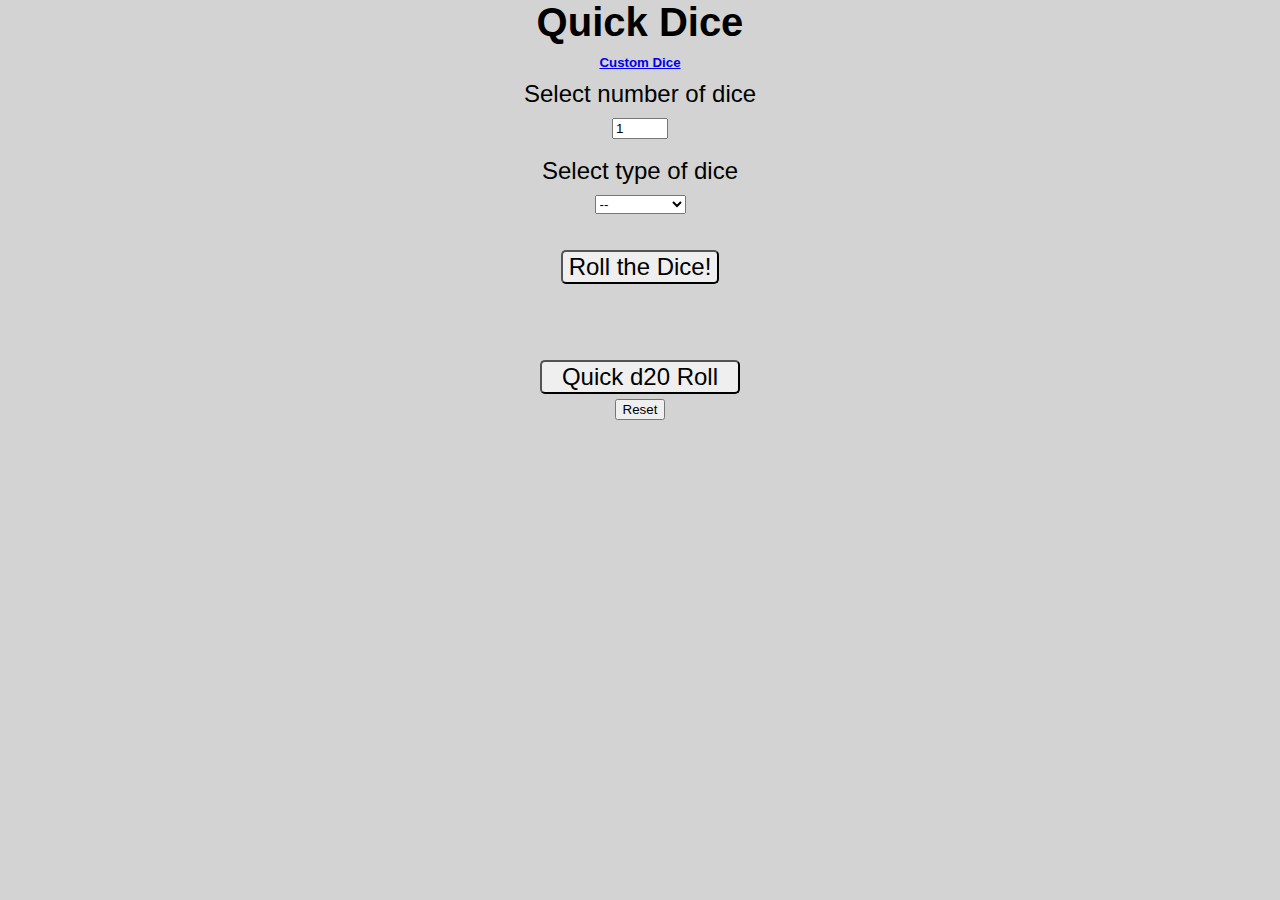
==== index.html @ 7245ab7f "minor interface update, add blank custom page, add sound" ====
<!DOCTYPE html>
<html lang="en">

<head>
    <meta charset="UTF-8">
    <meta name="viewport" content="width=device-width, initial-scale=1.0">
    <link rel="stylesheet" href="styles.css">
    <script type="module" src="./src/quick-dice.js"></script>
    <title>Dice Roller</title>
</head>

<body>
    <h1>Quick Dice</h1>
    <h5><a href="./custom-dice.html">Custom Dice</a></h5>
    <form id="form" action="">
        <label for="num-dice">Select number of dice</label>
        <input type="number" name="num-dice" id="num-dice" min="1" max="20" value="1">
        <br>
        <label for="num-sides">Select type of dice</label>
        <select name="num-sides" id="num-sides" form="form">
            <option value="">--</option>
            <option id="d4" value="4">Four Sided</option>
            <option id="d6" value="6">Six Sided</option>
            <option id="d8" value="8">Eight Sided</option>
            <option id="d10" value="10">Ten Sided</option>
            <option id="d12" value="12">12 Sided</option>
            <option id="d20" value="20">20 Sided</option>
            <option id="d100" value="100">100 Sided</option>
        </select>
        <br><br>
        <input type="submit" id="roll-dice" value="Roll the Dice!">
    </form>
    <br><br>
    <div id="results"></div>
    <br><br>
    <div id="quick-roll">
        <button id="quick-attack-roll">Quick d20 Roll</button>
    </div>
    <div id="attack-roll" hidden></div>
    <div id="reset-container">
        <button id="reset">Reset</button>
    </div>

</body>

</html>
---- styles.css ----
html {
    background-color: lightgrey;
    font-family: 'Open Sans', sans-serif;
    font-size: 16px;
    padding: 0;
    margin: 0;
}

body {
    margin: 0 auto;
    width: 90%;
}

h1 {
    text-align: center;
    font-size: 2.5rem;
    margin: 0;
}

h5 {
    text-align: center;
    margin: 10px 0;
}

#num-dice,
#num-sides {
    margin-top: 10px;
}

#results {
    display: flex;
    flex-wrap: wrap;
    align-items: center;
    gap: 10px;
    justify-content: center;
}

.roll {
    font-size: 4rem;
    border: 1px solid black;
    padding: 3px 20px;
    border-radius: 5px;
}

#roll-dice {
    font-size: 1.5rem;
    border-radius: 5px;
}

#form {
    margin: 0 auto;
    display: flex;
    align-items: center;
    flex-direction: column;
    width: 80%;
}

#quick-roll {
    margin: 0 auto;
    width: 200px;
    font-size: 2rem;
}

#quick-attack-roll {
    font-size: 1.5rem;
    border-radius: 5px;
    width: 200px;
}

#attack-roll {
    border: 1px solid black;
    border-radius: 5px;
    text-align: center;
    width: 200px;
    margin: 0 auto;
    font-size: 3rem;
}

#reset-container {
    margin-top: 5px;
    text-align: center;
}

label {
    font-size: 1.5rem;
}
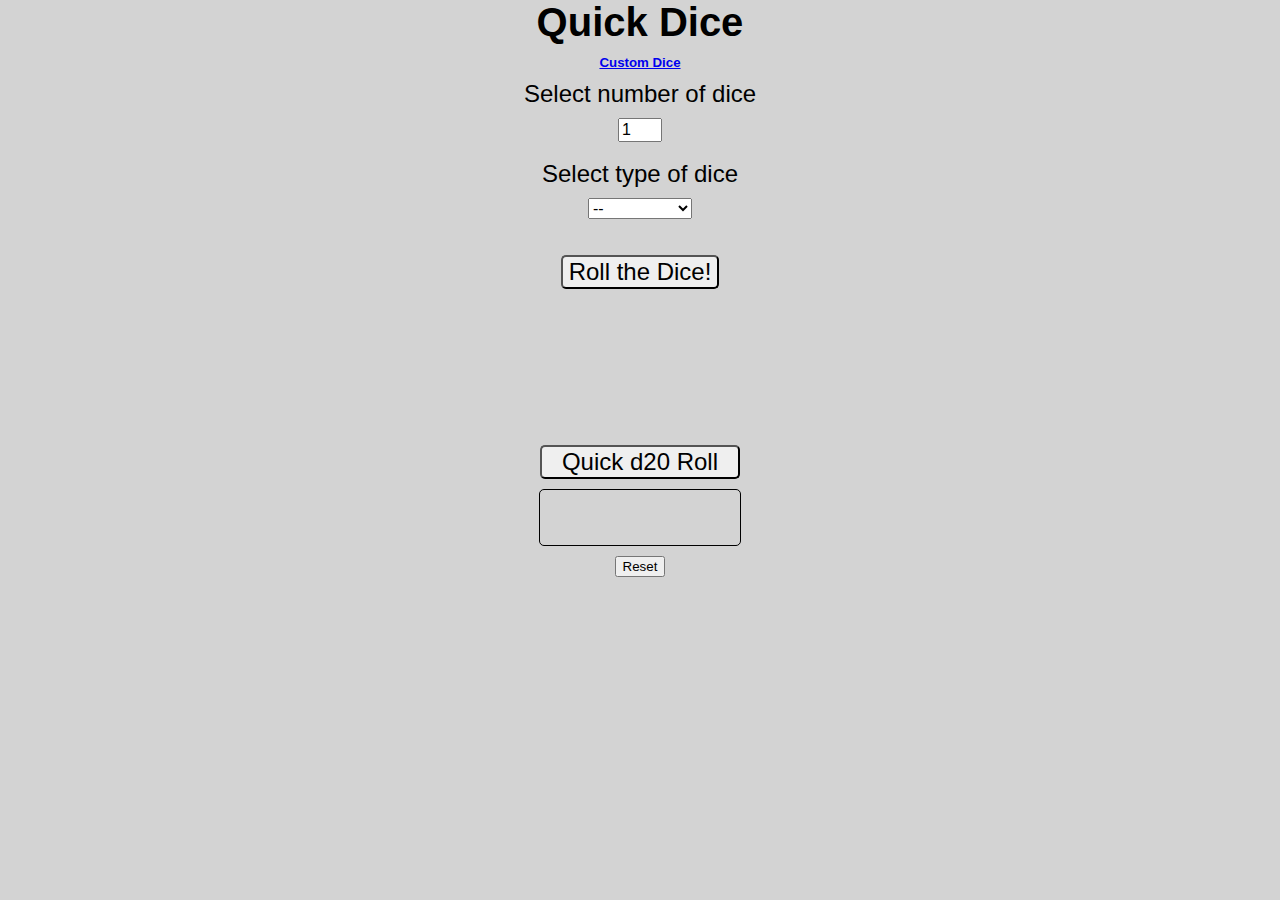
==== commit a653a8fd: "update usability by adding delay to result render, improve style, make custom rolls work sans persis" ====
--- a/index.html
+++ b/index.html
@@ -14,7 +14,7 @@
     <h5><a href="./custom-dice.html">Custom Dice</a></h5>
     <form id="form" action="">
         <label for="num-dice">Select number of dice</label>
-        <input type="number" name="num-dice" id="num-dice" min="1" max="20" value="1">
+        <input type="number" name="num-dice" id="num-dice" min="1" max="10" value="1">
         <br>
         <label for="num-sides">Select type of dice</label>
         <select name="num-sides" id="num-sides" form="form">
@@ -36,7 +36,7 @@
     <div id="quick-roll">
         <button id="quick-attack-roll">Quick d20 Roll</button>
     </div>
-    <div id="attack-roll" hidden></div>
+    <div id="attack-roll"></div>
     <div id="reset-container">
         <button id="reset">Reset</button>
     </div>
--- a/styles.css
+++ b/styles.css
@@ -22,12 +22,20 @@
     margin: 10px 0;
 }
 
+#num-dice {
+    width: 36px;
+}
+
 #num-dice,
-#num-sides {
+#num-sides,
+#dice-name,
+#modifier {
     margin-top: 10px;
+    font-size: 1rem;
 }
 
 #results {
+    height: 80px;
     display: flex;
     flex-wrap: wrap;
     align-items: center;
@@ -36,13 +44,16 @@
 }
 
 .roll {
-    font-size: 4rem;
+    font-size: 3.5rem;
     border: 1px solid black;
     padding: 3px 20px;
     border-radius: 5px;
+    max-width: 80px;
+    text-align: center;
 }
 
-#roll-dice {
+#roll-dice,
+#create-custom {
     font-size: 1.5rem;
     border-radius: 5px;
 }
@@ -71,8 +82,9 @@
     border: 1px solid black;
     border-radius: 5px;
     text-align: center;
+    height: 55px;
     width: 200px;
-    margin: 0 auto;
+    margin: 10px auto;
     font-size: 3rem;
 }
 
@@ -83,4 +95,87 @@
 
 label {
     font-size: 1.5rem;
+}
+
+#custom-header {
+    border-bottom: 1px solid black;
+    margin-bottom: 0;
+}
+
+#custom-form,
+#roll-list {
+    display: inline-block;
+    width: 50%;
+}
+
+#custom-form {
+    float: left;
+    width: 50%;
+}
+
+#custom-roll-name {
+    text-decoration: underline;
+}
+
+.custom-roll-button {
+    font-size: 1.5rem;
+    margin: 5px 0;
+}
+
+.saved-roll {
+    border-bottom: 1px solid black;
+    display: flex;
+    justify-content: space-between;
+    align-items: center;
+}
+
+.saved-roll-attributes {
+    width: 60%;
+}
+
+.saved-roll-attributes > p {
+    font-size: 1.2rem;
+    margin: 5px 0;
+    width: 70%;
+}
+
+.custom-roll-box {
+    margin: 10px 0;
+}
+
+@media only screen and (max-width: 920px) {
+    #results {
+        height: 160px;
+    }
+
+    #custom-form,
+    #roll-list {
+        margin: 0 auto;
+        display: flex;
+        flex-direction: column;
+        align-items: center;
+        width: 95%;
+    }
+
+    .saved-roll {
+        width: 100%;
+    }
+
+    .saved-roll-attributes {
+        width: 60%;
+    }
+
+    /* .saved-roll-attributes > p {
+        font-size: 1rem;
+        margin: 5px 0;
+    } */
+
+    .roll {
+        font-size: 3rem;
+        border: 1px solid black;
+        padding: 3px 20px;
+        border-radius: 5px;
+        max-width: 80px;
+        text-align: center;
+    }
 }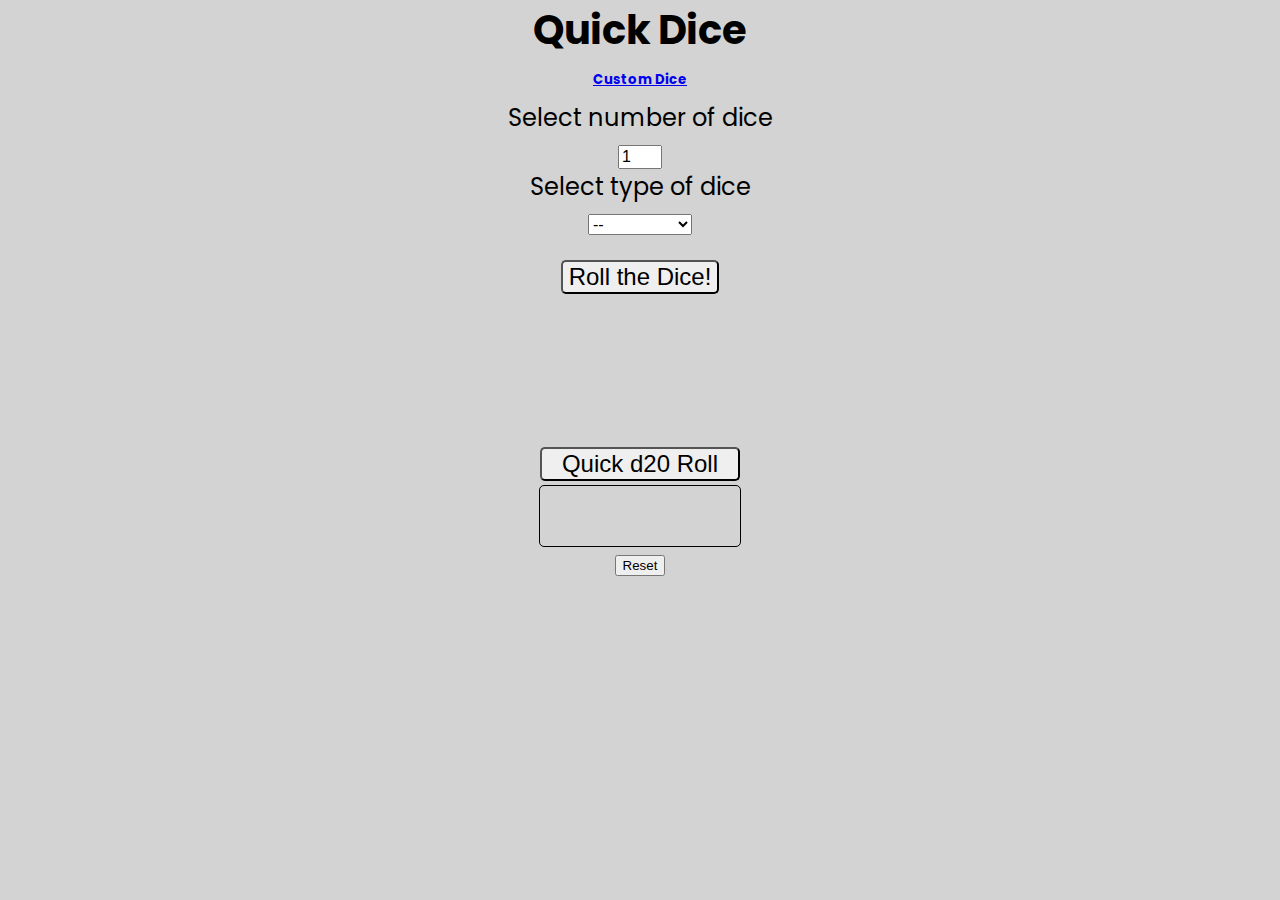
==== commit cc59db2e: "clean up css and scripts after changes to roll behaviour" ====
--- a/index.html
+++ b/index.html
@@ -5,7 +5,11 @@
     <meta charset="UTF-8">
     <meta name="viewport" content="width=device-width, initial-scale=1.0">
     <link rel="stylesheet" href="styles.css">
+    <link rel="preconnect" href="https://fonts.googleapis.com">
+    <link rel="preconnect" href="https://fonts.gstatic.com" crossorigin>
+    <link href="https://fonts.googleapis.com/css2?family=Poppins&display=swap" rel="stylesheet">
     <script type="module" src="./src/quick-dice.js"></script>
+    <script type="module" src="./src/dupe-name-check.js"></script>
     <title>Dice Roller</title>
 </head>
 
@@ -15,7 +19,6 @@
     <form id="form" action="">
         <label for="num-dice">Select number of dice</label>
         <input type="number" name="num-dice" id="num-dice" min="1" max="10" value="1">
-        <br>
         <label for="num-sides">Select type of dice</label>
         <select name="num-sides" id="num-sides" form="form">
             <option value="">--</option>
@@ -27,12 +30,12 @@
             <option id="d20" value="20">20 Sided</option>
             <option id="d100" value="100">100 Sided</option>
         </select>
-        <br><br>
+        <br>
         <input type="submit" id="roll-dice" value="Roll the Dice!">
     </form>
-    <br><br>
+    <br>
     <div id="results"></div>
-    <br><br>
+    <br>
     <div id="quick-roll">
         <button id="quick-attack-roll">Quick d20 Roll</button>
     </div>
--- a/styles.css
+++ b/styles.css
@@ -1,6 +1,6 @@
 html {
     background-color: lightgrey;
-    font-family: 'Open Sans', sans-serif;
+    font-family: 'Poppins', sans-serif;
     font-size: 16px;
     padding: 0;
     margin: 0;
@@ -35,16 +35,13 @@
 }
 
 #results {
-    height: 80px;
-    display: flex;
-    flex-wrap: wrap;
-    align-items: center;
-    gap: 10px;
-    justify-content: center;
+    height: 93px;
 }
 
 .roll {
+    margin: 0 auto;
     font-size: 3.5rem;
+    background-color: white;
     border: 1px solid black;
     padding: 3px 20px;
     border-radius: 5px;
@@ -82,10 +79,10 @@
     border: 1px solid black;
     border-radius: 5px;
     text-align: center;
-    height: 55px;
+    height: 60px;
     width: 200px;
-    margin: 10px auto;
-    font-size: 3rem;
+    margin: 0 auto;
+    font-size: 2.5rem;
 }
 
 #reset-container {
@@ -115,6 +112,17 @@
 
 #custom-roll-name {
     text-decoration: underline;
+}
+
+.delete-custom-roll {
+    position: absolute;
+    top: 0;
+    right: 0;
+    border: 0;
+}
+
+.delete-custom-roll:hover, .custom-roll-button:hover, #create-custom:hover, #roll-dice:hover, #quick-attack-roll:hover {
+    cursor: pointer;
 }
 
 .custom-roll-button {
@@ -127,6 +135,7 @@
     display: flex;
     justify-content: space-between;
     align-items: center;
+    position: relative;
 }
 
 .saved-roll-attributes {
@@ -151,18 +160,31 @@
     #custom-form,
     #roll-list {
         margin: 0 auto;
+        padding: 0;
         display: flex;
         flex-direction: column;
         align-items: center;
         width: 95%;
     }
 
+    #custom-form {
+        float: none;
+    }
+
+    #custom-form > p {
+        font-size: 1rem;
+    }
+
     .saved-roll {
         width: 100%;
     }
 
     .saved-roll-attributes {
         width: 60%;
+    }
+
+    .saved-roll-attributes > p {
+        font-size: 1rem;
     }
 
     /* .saved-roll-attributes > p {
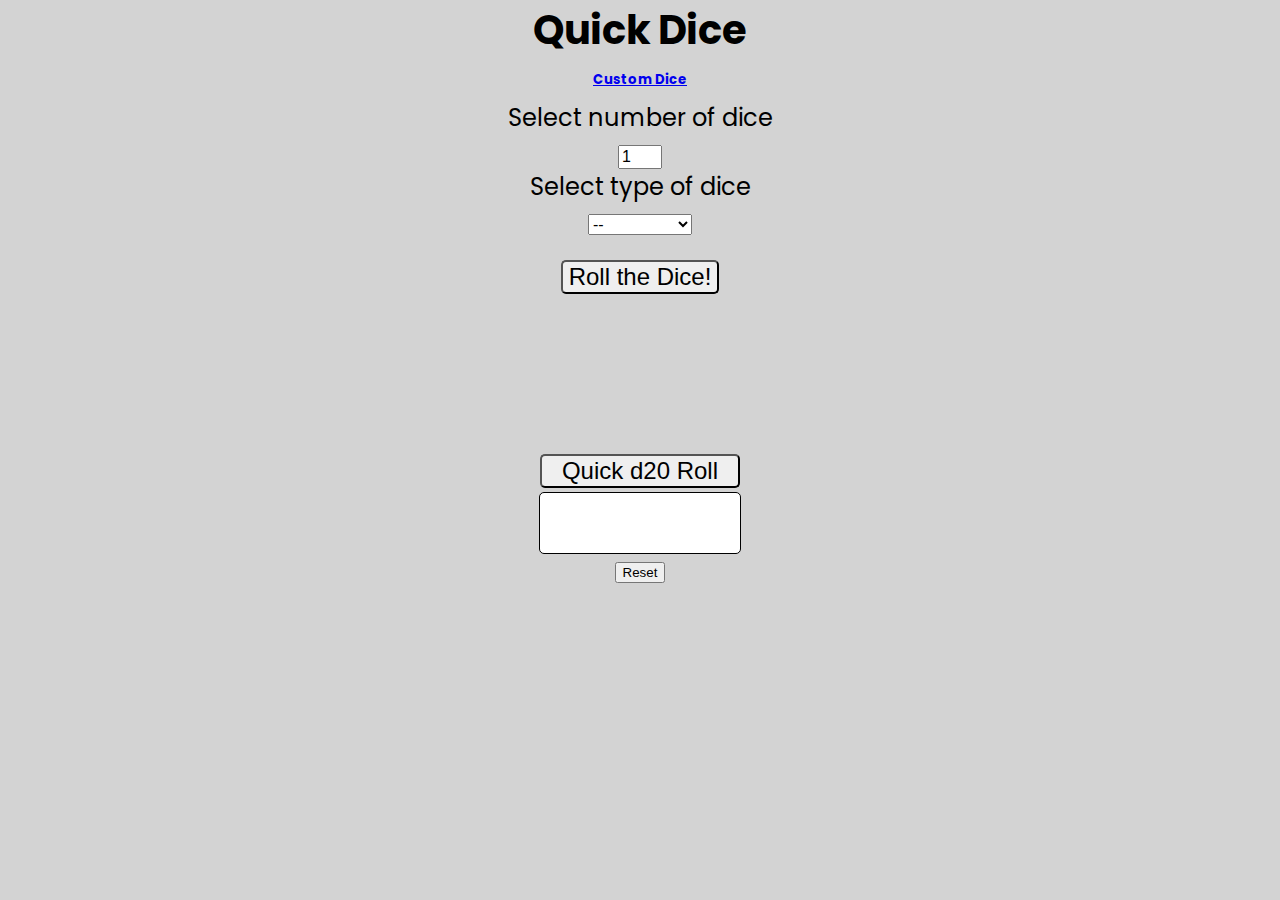
==== commit 94a440cc: "add persistent custom rolls with localStorage" ====
--- a/index.html
+++ b/index.html
@@ -9,7 +9,6 @@
     <link rel="preconnect" href="https://fonts.gstatic.com" crossorigin>
     <link href="https://fonts.googleapis.com/css2?family=Poppins&display=swap" rel="stylesheet">
     <script type="module" src="./src/quick-dice.js"></script>
-    <script type="module" src="./src/dupe-name-check.js"></script>
     <title>Dice Roller</title>
 </head>
 
--- a/styles.css
+++ b/styles.css
@@ -1,3 +1,5 @@
+/* general */
+
 html {
     background-color: lightgrey;
     font-family: 'Poppins', sans-serif;
@@ -35,7 +37,7 @@
 }
 
 #results {
-    height: 93px;
+    height: 100px;
 }
 
 .roll {
@@ -45,7 +47,7 @@
     border: 1px solid black;
     padding: 3px 20px;
     border-radius: 5px;
-    max-width: 80px;
+    max-width: 85px;
     text-align: center;
 }
 
@@ -77,6 +79,7 @@
 
 #attack-roll {
     border: 1px solid black;
+    background-color: white;
     border-radius: 5px;
     text-align: center;
     height: 60px;
@@ -152,9 +155,11 @@
     margin: 10px 0;
 }
 
+
+/* responsive */
 @media only screen and (max-width: 920px) {
     #results {
-        height: 160px;
+        height: 45px;
     }
 
     #custom-form,
@@ -171,7 +176,7 @@
         float: none;
     }
 
-    #custom-form > p {
+    #custom-form > * {
         font-size: 1rem;
     }
 
@@ -187,17 +192,19 @@
         font-size: 1rem;
     }
 
-    /* .saved-roll-attributes > p {
-        font-size: 1rem;
+    .saved-roll-attributes > p {
+        font-size: 0.6rem;
         margin: 5px 0;
-    } */
+    }
 
     .roll {
-        font-size: 3rem;
+        font-size: 1.2rem;
         border: 1px solid black;
-        padding: 3px 20px;
         border-radius: 5px;
-        max-width: 80px;
         text-align: center;
     }
+
+    .delete-custom-roll {
+        font-size: 0.4rem;
+    }
 }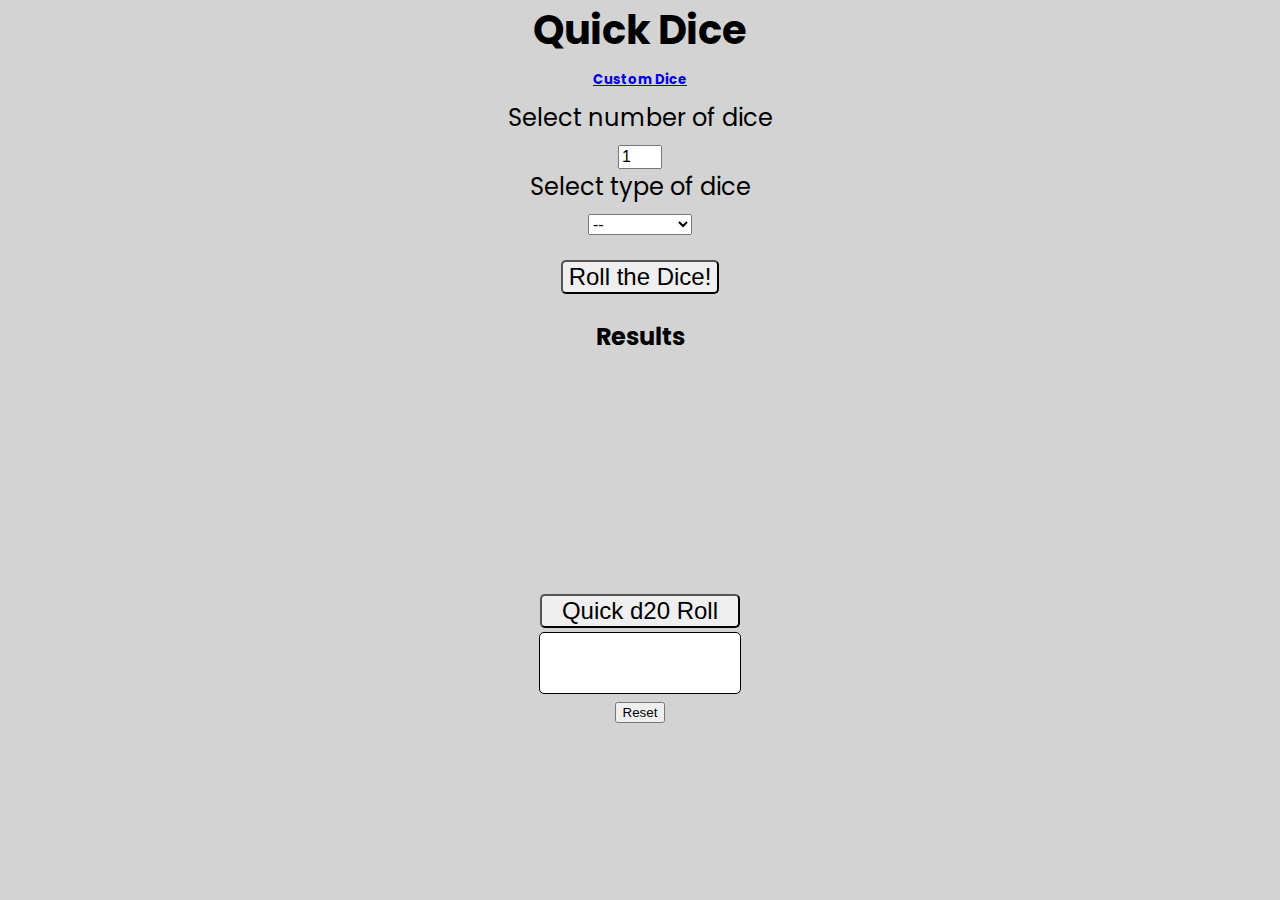
==== commit 5d27f1b7: "v1.1: display individual dice as well as total as well as applicable modifier. Update layout." ====
--- a/index.html
+++ b/index.html
@@ -33,7 +33,11 @@
         <input type="submit" id="roll-dice" value="Roll the Dice!">
     </form>
     <br>
-    <div id="results"></div>
+    <h2>Results</h2>
+    <div id="results">
+        <div id="individual-dice"></div>
+        <div id="total"></div>
+    </div>
     <br>
     <div id="quick-roll">
         <button id="quick-attack-roll">Quick d20 Roll</button>
--- a/styles.css
+++ b/styles.css
@@ -17,6 +17,18 @@
     text-align: center;
     font-size: 2.5rem;
     margin: 0;
+    padding: 0;
+}
+
+h2 {
+    text-align: center;
+    margin: 0;
+    margin-bottom: 5px;
+}
+
+h3 {
+    text-align: center;
+    margin: 0;
 }
 
 h5 {
@@ -26,6 +38,19 @@
 
 #num-dice {
     width: 36px;
+}
+
+#quick-roll {
+    margin: 0 auto;
+    width: 200px;
+    font-size: 2rem;
+}
+
+#individual-dice {
+    display: flex;
+    flex-wrap: wrap;
+    align-items: center;
+    justify-content: space-between;
 }
 
 #num-dice,
@@ -37,18 +62,64 @@
 }
 
 #results {
-    height: 100px;
-}
-
-.roll {
-    margin: 0 auto;
-    font-size: 3.5rem;
+    height: 200px;
+    display: flex;
+    flex-direction: column;
+    align-items: center;
+}
+
+.die-roll {
+    margin: 0 auto;
+    font-size: 2rem;
     background-color: white;
     border: 1px solid black;
     padding: 3px 20px;
     border-radius: 5px;
+    width: 40px;
+    text-align: center;
+}
+
+#total {
+    font-size: 3rem;
+    padding: 3px 20px;
+    border-radius: 5px;
     max-width: 85px;
     text-align: center;
+}
+
+#quick-attack-roll {
+    font-size: 1.5rem;
+    border-radius: 5px;
+    width: 200px;
+}
+
+#attack-roll {
+    border: 1px solid black;
+    background-color: white;
+    border-radius: 5px;
+    text-align: center;
+    height: 60px;
+    width: 200px;
+    margin: 0 auto;
+    font-size: 2.5rem;
+}
+
+
+/* custom rolls */
+.custom-dice-total {
+    font-size: 2.5rem;
+    background-color: white;
+    border: 1px solid black;
+    padding: 3px 20px;
+    border-radius: 5px;
+    width: 50px;
+    text-align: center;
+}
+
+
+#create-custom {
+    margin-top: 10px;
+    margin-bottom: 10px;
 }
 
 #roll-dice,
@@ -65,29 +136,6 @@
     width: 80%;
 }
 
-#quick-roll {
-    margin: 0 auto;
-    width: 200px;
-    font-size: 2rem;
-}
-
-#quick-attack-roll {
-    font-size: 1.5rem;
-    border-radius: 5px;
-    width: 200px;
-}
-
-#attack-roll {
-    border: 1px solid black;
-    background-color: white;
-    border-radius: 5px;
-    text-align: center;
-    height: 60px;
-    width: 200px;
-    margin: 0 auto;
-    font-size: 2.5rem;
-}
-
 #reset-container {
     margin-top: 5px;
     text-align: center;
@@ -97,20 +145,13 @@
     font-size: 1.5rem;
 }
 
-#custom-header {
-    border-bottom: 1px solid black;
-    margin-bottom: 0;
-}
-
 #custom-form,
 #roll-list {
-    display: inline-block;
-    width: 50%;
-}
-
-#custom-form {
-    float: left;
-    width: 50%;
+    margin: 0 auto;
+    padding: 0;
+    display: flex;
+    flex-direction: column;
+    align-items: center;
 }
 
 #custom-roll-name {
@@ -134,77 +175,92 @@
 }
 
 .saved-roll {
-    border-bottom: 1px solid black;
-    display: flex;
+    border-top: 1px solid black;
+    display: inline-flex;
     justify-content: space-between;
     align-items: center;
     position: relative;
-}
-
-.saved-roll-attributes {
-    width: 60%;
-}
-
-.saved-roll-attributes > p {
-    font-size: 1.2rem;
-    margin: 5px 0;
-    width: 70%;
+    width: 80%;
+    max-width: 800px;
+    height: 200px;
+}
+
+.custom-die-roll {
+    font-size: 1rem;
+    background-color: white;
+    border: 1px solid black;
+    border-radius: 5px;
+    text-align: center;
+    width: 30px;
 }
 
 .custom-roll-box {
-    margin: 10px 0;
+    margin-left: auto;
+    margin-right: 15px;
+    display: flex;
+    height: 100%;
+}
+
+.custom-roll-dice {
+    width: 64px;
+    margin-right: 20px;
+    display: flex;
+    flex-direction: column;
+    flex-wrap: wrap-reverse;
+    justify-content: center;
+}
+
+.custom-roll-total {
+    align-self: center;
+    width: 82px;
+    justify-content: center;
+}
+
+.mod-die {
+    font-size: 0.6rem;
+    background-color: white;
+    border: 1px solid black;
+    border-radius: 5px;
+    text-align: center;
+    width: 30px;
 }
 
 
 /* responsive */
-@media only screen and (max-width: 920px) {
-    #results {
-        height: 45px;
-    }
-
-    #custom-form,
-    #roll-list {
-        margin: 0 auto;
-        padding: 0;
-        display: flex;
-        flex-direction: column;
-        align-items: center;
-        width: 95%;
-    }
-
-    #custom-form {
-        float: none;
-    }
-
-    #custom-form > * {
-        font-size: 1rem;
-    }
-
+@media only screen and (max-width: 600px) {
     .saved-roll {
         width: 100%;
     }
 
-    .saved-roll-attributes {
-        width: 60%;
-    }
-
     .saved-roll-attributes > p {
-        font-size: 1rem;
-    }
-
-    .saved-roll-attributes > p {
-        font-size: 0.6rem;
+        font-size: 0.8rem;
         margin: 5px 0;
     }
 
     .roll {
-        font-size: 1.2rem;
+        font-size: 1.5rem;
         border: 1px solid black;
         border-radius: 5px;
         text-align: center;
+        max-width: 40px;
+        padding: 0;
     }
 
     .delete-custom-roll {
-        font-size: 0.4rem;
+        font-size: 0.5rem;
+    }
+
+    .custom-roll-dice {
+        margin-right: 5px;
+    }
+
+    .custom-roll-total {
+        width: 60px;
+    }
+
+    .custom-dice-total {
+        font-size: 1.5rem;
+        padding: 0;
+        margin: 0 auto;
     }
 }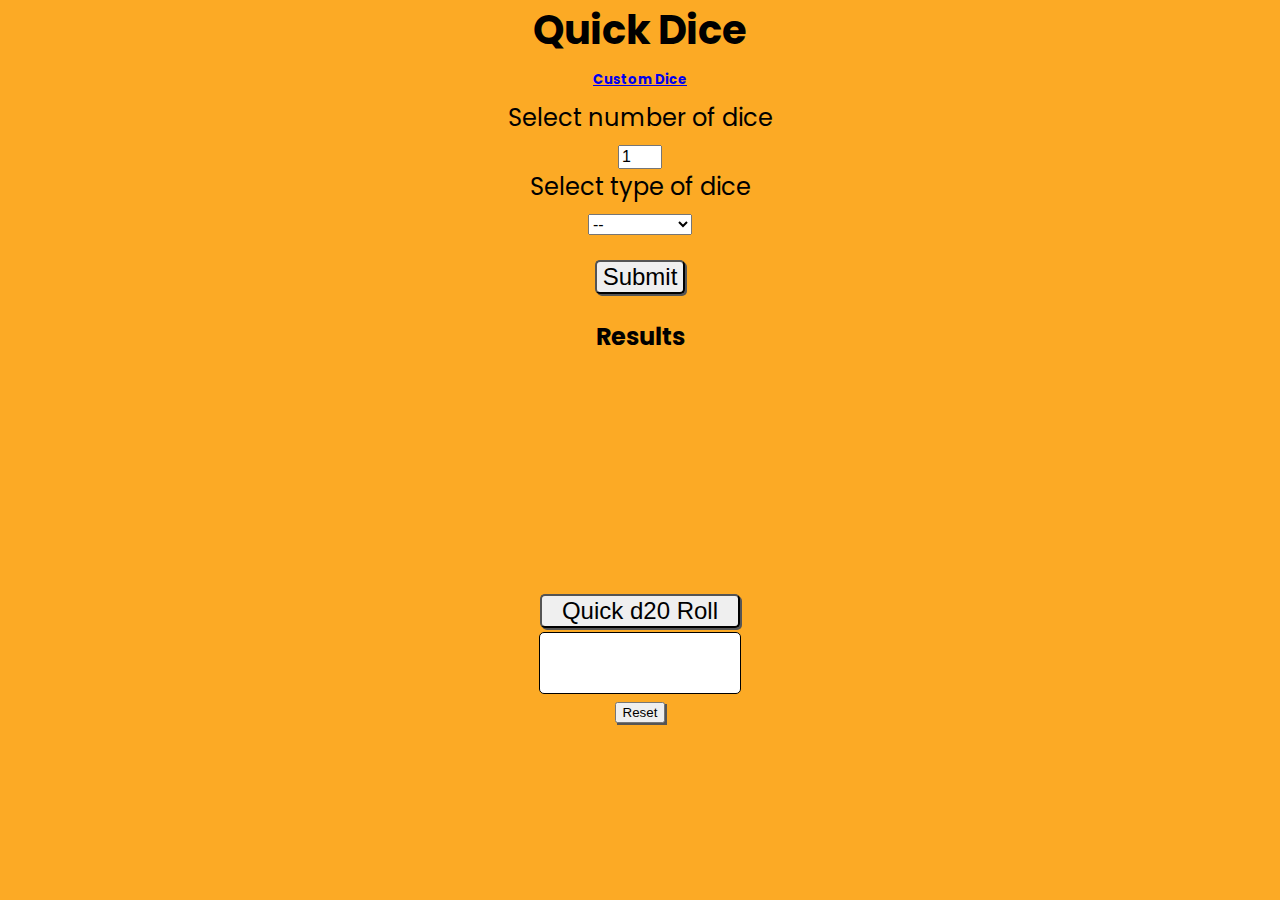
==== commit 0cf6b63d: "slight code cleanup, new styling" ====
--- a/index.html
+++ b/index.html
@@ -15,11 +15,11 @@
 <body>
     <h1>Quick Dice</h1>
     <h5><a href="./custom-dice.html">Custom Dice</a></h5>
-    <form id="form" action="">
+    <form id="quick-roll-form" action="">
         <label for="num-dice">Select number of dice</label>
         <input type="number" name="num-dice" id="num-dice" min="1" max="10" value="1">
         <label for="num-sides">Select type of dice</label>
-        <select name="num-sides" id="num-sides" form="form">
+        <select name="num-sides" id="num-sides" form="quick-roll-form">
             <option value="">--</option>
             <option id="d4" value="4">Four Sided</option>
             <option id="d6" value="6">Six Sided</option>
@@ -30,7 +30,7 @@
             <option id="d100" value="100">100 Sided</option>
         </select>
         <br>
-        <input type="submit" id="roll-dice" value="Roll the Dice!">
+        <input type="submit" class="roll" id="roll-dice">
     </form>
     <br>
     <h2>Results</h2>
@@ -40,7 +40,7 @@
     </div>
     <br>
     <div id="quick-roll">
-        <button id="quick-attack-roll">Quick d20 Roll</button>
+        <button id="quick-attack-roll" class="roll">Quick d20 Roll</button>
     </div>
     <div id="attack-roll"></div>
     <div id="reset-container">
--- a/styles.css
+++ b/styles.css
@@ -1,7 +1,7 @@
 /* general */
 
 html {
-    background-color: lightgrey;
+    background-color: #fca211ea;
     font-family: 'Poppins', sans-serif;
     font-size: 16px;
     padding: 0;
@@ -10,7 +10,6 @@
 
 body {
     margin: 0 auto;
-    width: 90%;
 }
 
 h1 {
@@ -34,6 +33,13 @@
 h5 {
     text-align: center;
     margin: 10px 0;
+}
+
+button,
+#roll-dice,
+#create-custom {
+    box-shadow: 2px 2px #555;
+    transition: background-color 0.2s ease 0.1s;
 }
 
 #num-dice {
@@ -104,8 +110,35 @@
     font-size: 2.5rem;
 }
 
+.die-roll,
+.custom-die-roll {
+    box-shadow: 2px 2px #555;
+}
+
 
 /* custom rolls */
+#pop-up {
+    position: absolute;
+    text-align: center;
+    padding: 5px;
+    top: 40%;
+    left: 50%;
+    transform: translate(-50%, -50%);
+    border: 2px solid forestgreen;
+    color: #e5e5e5;
+    background-color: forestgreen;
+    border-radius: 5px;
+    font-size: 3rem;
+    box-shadow: 2px 5px #555;
+}
+
+#hide-custom {
+    display: block;
+    margin: 0 auto;
+    border-radius: 5px;
+    width: 155px;
+}
+
 .custom-dice-total {
     font-size: 2.5rem;
     background-color: white;
@@ -114,6 +147,7 @@
     border-radius: 5px;
     width: 50px;
     text-align: center;
+    box-shadow: 2px 2px #555;
 }
 
 
@@ -128,7 +162,7 @@
     border-radius: 5px;
 }
 
-#form {
+#quick-roll-form {
     margin: 0 auto;
     display: flex;
     align-items: center;
@@ -145,6 +179,10 @@
     font-size: 1.5rem;
 }
 
+#roll-list {
+    max-width: 800px;
+}
+
 #custom-form,
 #roll-list {
     margin: 0 auto;
@@ -154,24 +192,41 @@
     align-items: center;
 }
 
+#custom-form {
+    border-top: 1px solid black;
+    border-bottom: 1px solid black;
+    margin: 5px auto;
+    width: 100%;
+    background-color: #126cfdd5;
+    color: #E5E5E5
+}
+
 #custom-roll-name {
     text-decoration: underline;
 }
 
 .delete-custom-roll {
     position: absolute;
-    top: 0;
+    top: 2px;
     right: 0;
-    border: 0;
-}
-
-.delete-custom-roll:hover, .custom-roll-button:hover, #create-custom:hover, #roll-dice:hover, #quick-attack-roll:hover {
+    color: red;
+}
+
+.delete-custom-roll:hover,
+.custom-roll-button:hover,
+#create-custom:hover,
+#roll-dice:hover,
+#quick-attack-roll:hover,
+#hide-custom {
     cursor: pointer;
 }
 
 .custom-roll-button {
     font-size: 1.5rem;
-    margin: 5px 0;
+    /* margin: 5px 0; */
+    height: 68px;
+    border-radius: 5px;
+    border: 1px solid black;
 }
 
 .saved-roll {
@@ -212,7 +267,7 @@
 
 .custom-roll-total {
     align-self: center;
-    width: 82px;
+    width: 92px;
     justify-content: center;
 }
 
@@ -229,20 +284,24 @@
 /* responsive */
 @media only screen and (max-width: 600px) {
     .saved-roll {
-        width: 100%;
-    }
-
-    .saved-roll-attributes > p {
+        width: 80%;
+    }
+
+    .custom-roll-box {
+        margin-right: 5px;
+    }
+
+    .saved-roll-attributes>p {
         font-size: 0.8rem;
         margin: 5px 0;
     }
 
     .roll {
-        font-size: 1.5rem;
+        font-size: 1.2rem;
         border: 1px solid black;
         border-radius: 5px;
         text-align: center;
-        max-width: 40px;
+        max-width: 50px;
         padding: 0;
     }
 
@@ -263,4 +322,18 @@
         padding: 0;
         margin: 0 auto;
     }
+
+    .custom-roll-button {
+        height: 37px;
+        padding: 0 3px;
+    }
+}
+
+@media (hover: hover) {
+    .roll:hover {
+        background-color: darkgray;
+        transition: background-color 0.2s ease;
+    }
+
+
 }